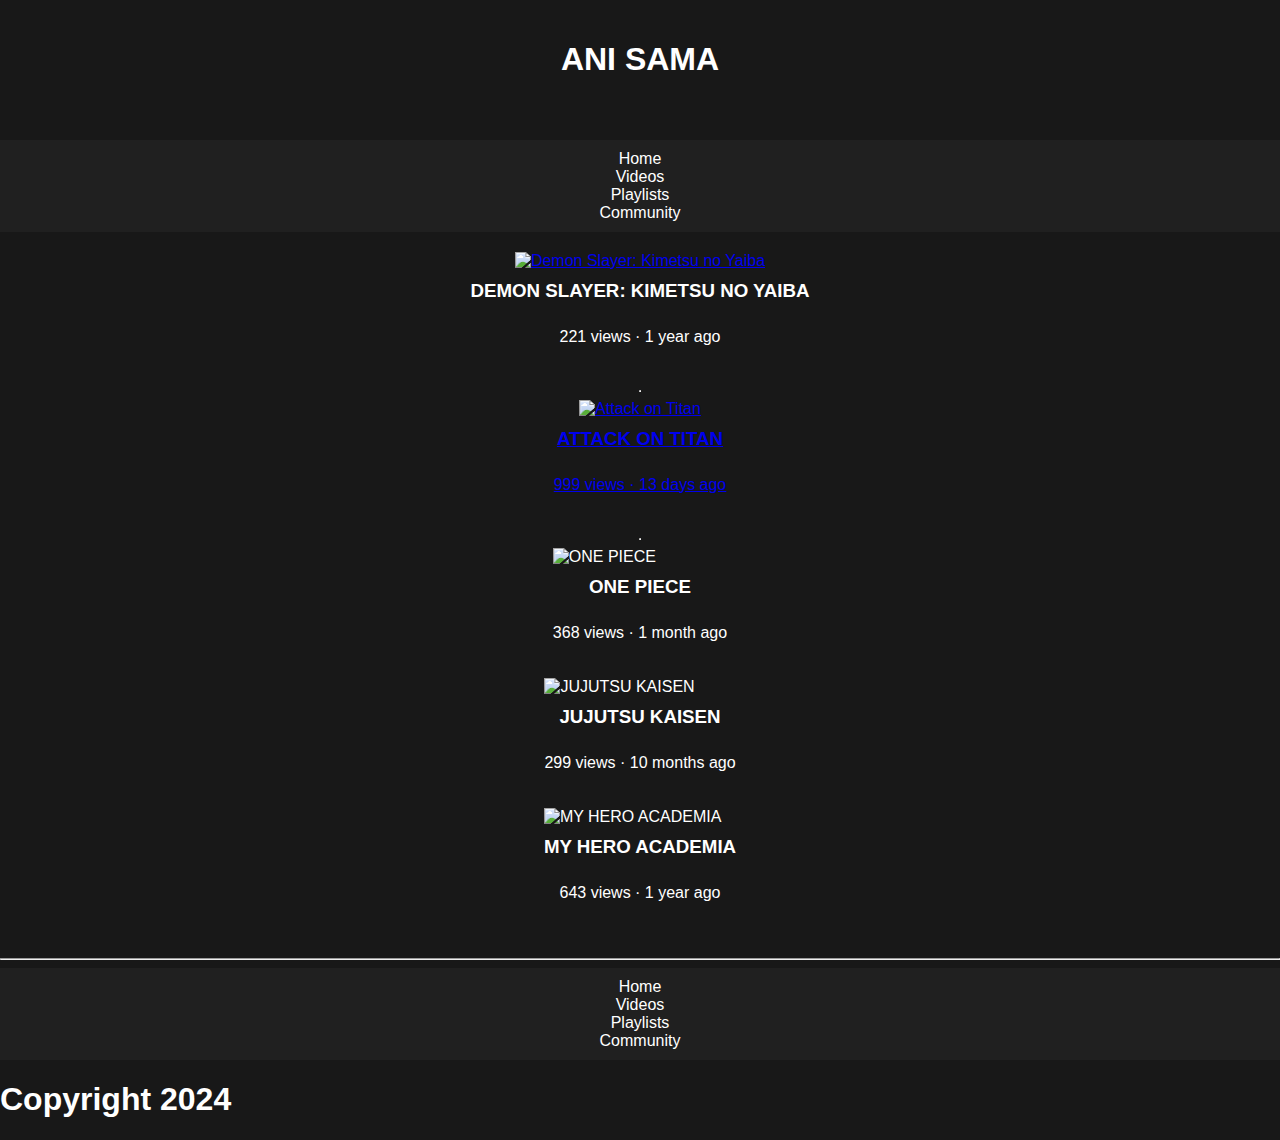
==== index.html @ 5f0a9cdd "Add files via upload" ====
<!DOCTYPE html>
<html lang="en">
<head>
    <meta charset="UTF-8">
    <meta name="viewport" content="width=device-width, initial-scale=1.0">
    <title>AniSama: Free Anime Streaming and Downloading  - YouTube</title>
    <style>
        body {
            background-color: #181818;
            color: white;
            font-family: Arial, sans-serif;
            margin: 0;
            padding: 0;
        }
        header, nav, main {
            display: flex;
            flex-direction: column;
            align-items: center;
            margin-bottom: 20px;
        }
        header {
            padding: 20px;
        }
        nav {
            display: flex;
            justify-content: space-around;
            width: 100%;
            background-color: #202020;
            padding: 10px 0;
        }
        nav a {
            color: white;
            text-decoration: none;
        }
        .video {
            display: flex;
            flex-direction: column;
            align-items: center;
            margin-bottom: 20px;
        }
        .video img {
            width: 100%;
            max-width: 600px;
        }
        .video h3 {
            margin: 10px 0;
            .feet {
                align-items:horizontal;
            }
        }
    </style>
</head>
<body>
    <header>
        <h1>ANI SAMA</h1>
    </header>
    <nav>
        <a href="Anisama.html">Home</a>
        <a href="video.html">Videos</a>
        <a href="#">Playlists</a>
        <a href="#">Community</a>
    </nav>
    <main>
        <section class="video">
          <a href="dmsep.html"><img src="https://encrypted-tbn0.gstatic.com/images?q=tbn:ANd9GcT9xTYhj3gtpxizay6NSBtpWTgfWM-uZ9VJOg&usqp=CAU" alt="Demon Slayer: Kimetsu no Yaiba"></a>
            <h3>DEMON SLAYER: KIMETSU NO YAIBA</h3>
            <p>221 views &middot; 1 year ago</p>
        </section>
         <hr>
        <section class="video">
            <a href="aotep.html"><img src="https://encrypted-tbn0.gstatic.com/images?q=tbn:ANd9GcQa5cAAvqGg9SIGhejX08onjf_YXIte09Zxg-hfebaDOmhZ5Q2tTfGZgck&s=10" alt="Attack on Titan"></a>
            <a href="aotep.html"><h3>ATTACK ON TITAN</h3></a>
            <a href="aotep.html"><p>999 views &middot; 13 days ago</p></a>
        </section>
        <hr>
        <section class="video">
            <img src="https://encrypted-tbn0.gstatic.com/images?q=tbn:ANd9GcREp0kWZ9eSO6KlLs-vCQyxvEh3DeqqC7ORY5QySog81I4Gww3VT0EHabw&s=10" alt="ONE PIECE">
            <h3>ONE PIECE</h3>
            <p>368 views &middot; 1 month ago</p>
        </section>
        <section class="video">
            <img src="https://encrypted-tbn0.gstatic.com/images?q=tbn:ANd9GcTJnsSgPnSoEzDxL48grfoLpoOaE1Sibl6EoFvhwU0_KRoeXALS4V9rvBqL&s=10" alt="JUJUTSU KAISEN">
            <h3>JUJUTSU KAISEN</h3>
            <p>299 views &middot; 10 months ago</p>
        </section>
        <section class="video">
            <img src="https://encrypted-tbn0.gstatic.com/images?q=tbn:ANd9GcQoT6R-iW-Mdk6DSYnoo5ACTPokJU8X0RI6xY_9XaZGIPGRcRPaQ5DNJvY&s=10" alt="MY HERO ACADEMIA">
            <h3>MY HERO ACADEMIA</h3>
            <p>643 views &middot; 1 year ago</p>
        </section>
    </main>
    <hr>
    <footer>
     <section class="feet">
    <nav>
        <a href="Anisama.html">Home</a>
        <a href="video.html">Videos</a>
        <a href="#">Playlists</a>
        <a href="#">Community</a>
    </nav></section>
       <h1>Copyright 2024</h1>
    </footer>
    <script>
        window.alert("Anisama is just getting started so we're still growing our anime collection. But don't worry - your favorite shows are on the way, with more being added regularly. Stay tuned and enjoy the journey with us!")
    </script>
</body>
</html>
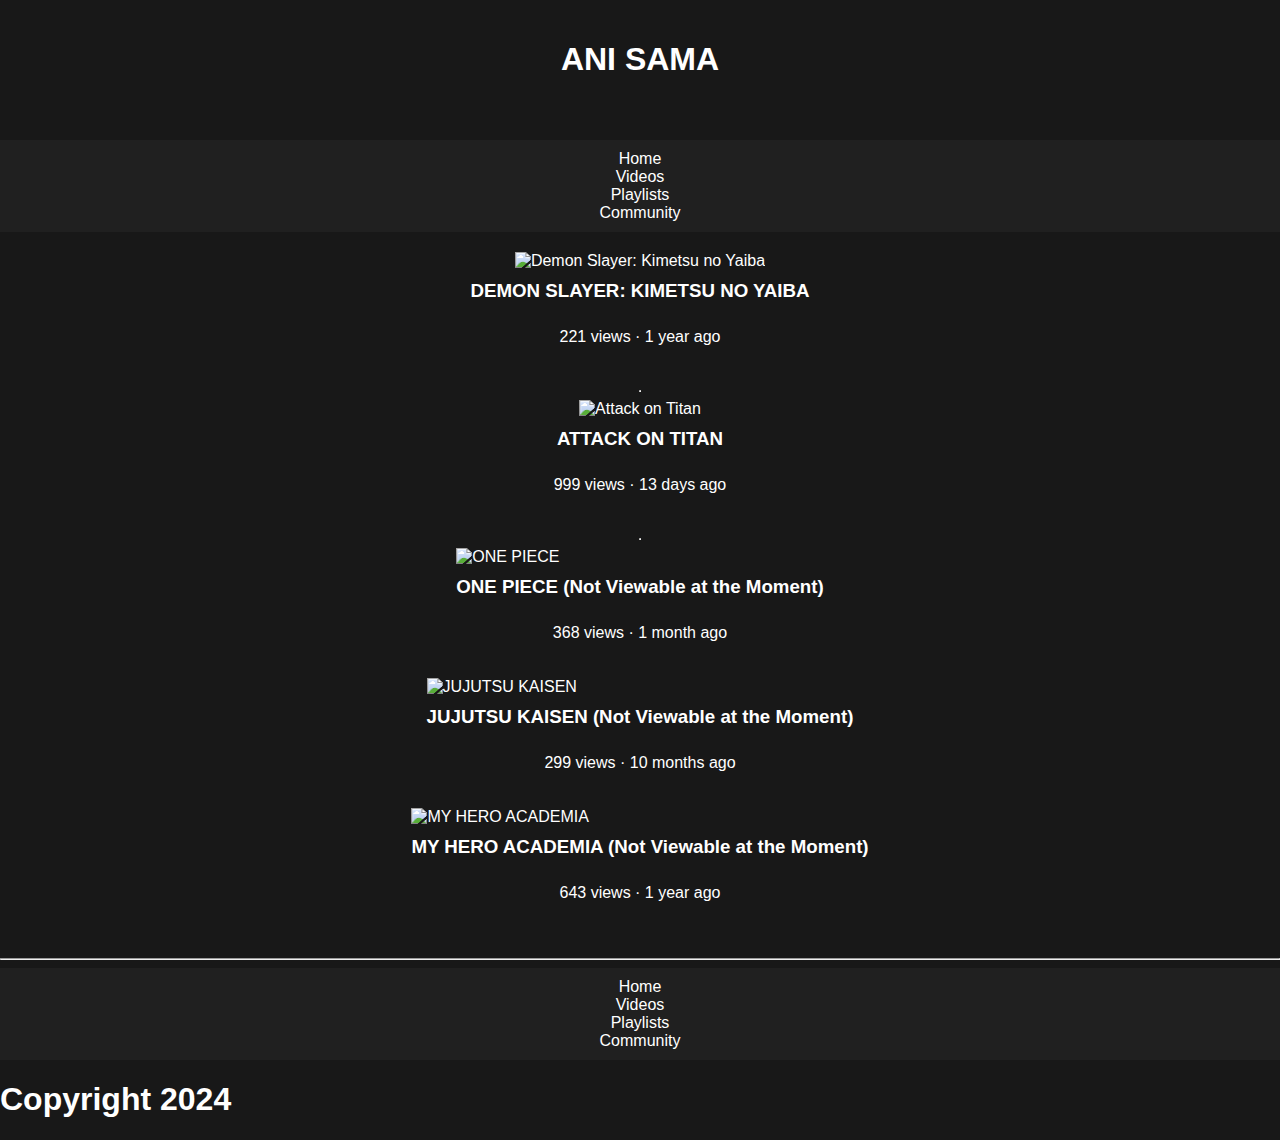
==== commit 4ffa11cc: "Add files via upload" ====
--- a/index.html
+++ b/index.html
@@ -5,6 +5,10 @@
     <meta name="viewport" content="width=device-width, initial-scale=1.0">
     <title>AniSama: Free Anime Streaming and Downloading  - YouTube</title>
     <style>
+        a {
+            all: unset;
+        }
+
         body {
             background-color: #181818;
             color: white;
@@ -63,8 +67,8 @@
     <main>
         <section class="video">
           <a href="dmsep.html"><img src="https://encrypted-tbn0.gstatic.com/images?q=tbn:ANd9GcT9xTYhj3gtpxizay6NSBtpWTgfWM-uZ9VJOg&usqp=CAU" alt="Demon Slayer: Kimetsu no Yaiba"></a>
-            <h3>DEMON SLAYER: KIMETSU NO YAIBA</h3>
-            <p>221 views &middot; 1 year ago</p>
+          <a href="dmsep.html"><h3>DEMON SLAYER: KIMETSU NO YAIBA</h3></a>
+          <a href="dmsep.html"><p>221 views &middot; 1 year ago</p></a>
         </section>
          <hr>
         <section class="video">
@@ -75,17 +79,17 @@
         <hr>
         <section class="video">
             <img src="https://encrypted-tbn0.gstatic.com/images?q=tbn:ANd9GcREp0kWZ9eSO6KlLs-vCQyxvEh3DeqqC7ORY5QySog81I4Gww3VT0EHabw&s=10" alt="ONE PIECE">
-            <h3>ONE PIECE</h3>
+            <h3>ONE PIECE (Not Viewable at the Moment)</h3>
             <p>368 views &middot; 1 month ago</p>
         </section>
         <section class="video">
             <img src="https://encrypted-tbn0.gstatic.com/images?q=tbn:ANd9GcTJnsSgPnSoEzDxL48grfoLpoOaE1Sibl6EoFvhwU0_KRoeXALS4V9rvBqL&s=10" alt="JUJUTSU KAISEN">
-            <h3>JUJUTSU KAISEN</h3>
+            <h3>JUJUTSU KAISEN (Not Viewable at the Moment)</h3>
             <p>299 views &middot; 10 months ago</p>
         </section>
         <section class="video">
             <img src="https://encrypted-tbn0.gstatic.com/images?q=tbn:ANd9GcQoT6R-iW-Mdk6DSYnoo5ACTPokJU8X0RI6xY_9XaZGIPGRcRPaQ5DNJvY&s=10" alt="MY HERO ACADEMIA">
-            <h3>MY HERO ACADEMIA</h3>
+            <h3>MY HERO ACADEMIA (Not Viewable at the Moment)</h3>
             <p>643 views &middot; 1 year ago</p>
         </section>
     </main>
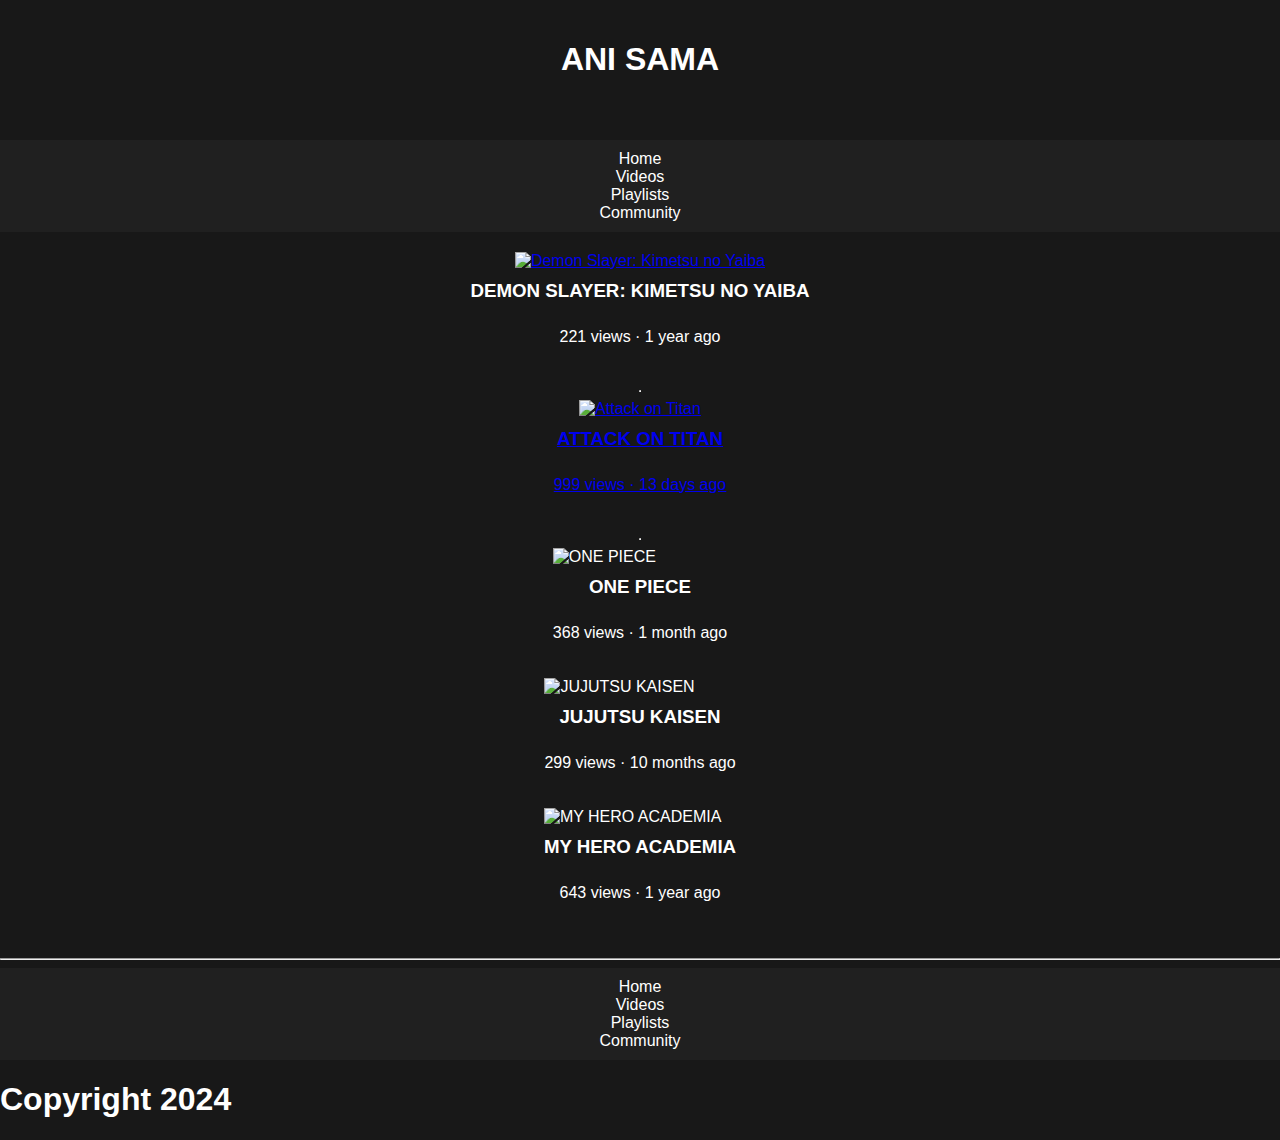
==== commit 920a3f21: "Add files via upload" ====
--- a/index.html
+++ b/index.html
@@ -5,10 +5,6 @@
     <meta name="viewport" content="width=device-width, initial-scale=1.0">
     <title>AniSama: Free Anime Streaming and Downloading  - YouTube</title>
     <style>
-        a {
-            all: unset;
-        }
-
         body {
             background-color: #181818;
             color: white;
@@ -67,8 +63,8 @@
     <main>
         <section class="video">
           <a href="dmsep.html"><img src="https://encrypted-tbn0.gstatic.com/images?q=tbn:ANd9GcT9xTYhj3gtpxizay6NSBtpWTgfWM-uZ9VJOg&usqp=CAU" alt="Demon Slayer: Kimetsu no Yaiba"></a>
-          <a href="dmsep.html"><h3>DEMON SLAYER: KIMETSU NO YAIBA</h3></a>
-          <a href="dmsep.html"><p>221 views &middot; 1 year ago</p></a>
+            <h3>DEMON SLAYER: KIMETSU NO YAIBA</h3>
+            <p>221 views &middot; 1 year ago</p>
         </section>
          <hr>
         <section class="video">
@@ -79,17 +75,17 @@
         <hr>
         <section class="video">
             <img src="https://encrypted-tbn0.gstatic.com/images?q=tbn:ANd9GcREp0kWZ9eSO6KlLs-vCQyxvEh3DeqqC7ORY5QySog81I4Gww3VT0EHabw&s=10" alt="ONE PIECE">
-            <h3>ONE PIECE (Not Viewable at the Moment)</h3>
+            <h3>ONE PIECE</h3>
             <p>368 views &middot; 1 month ago</p>
         </section>
         <section class="video">
             <img src="https://encrypted-tbn0.gstatic.com/images?q=tbn:ANd9GcTJnsSgPnSoEzDxL48grfoLpoOaE1Sibl6EoFvhwU0_KRoeXALS4V9rvBqL&s=10" alt="JUJUTSU KAISEN">
-            <h3>JUJUTSU KAISEN (Not Viewable at the Moment)</h3>
+            <h3>JUJUTSU KAISEN</h3>
             <p>299 views &middot; 10 months ago</p>
         </section>
         <section class="video">
             <img src="https://encrypted-tbn0.gstatic.com/images?q=tbn:ANd9GcQoT6R-iW-Mdk6DSYnoo5ACTPokJU8X0RI6xY_9XaZGIPGRcRPaQ5DNJvY&s=10" alt="MY HERO ACADEMIA">
-            <h3>MY HERO ACADEMIA (Not Viewable at the Moment)</h3>
+            <h3>MY HERO ACADEMIA</h3>
             <p>643 views &middot; 1 year ago</p>
         </section>
     </main>
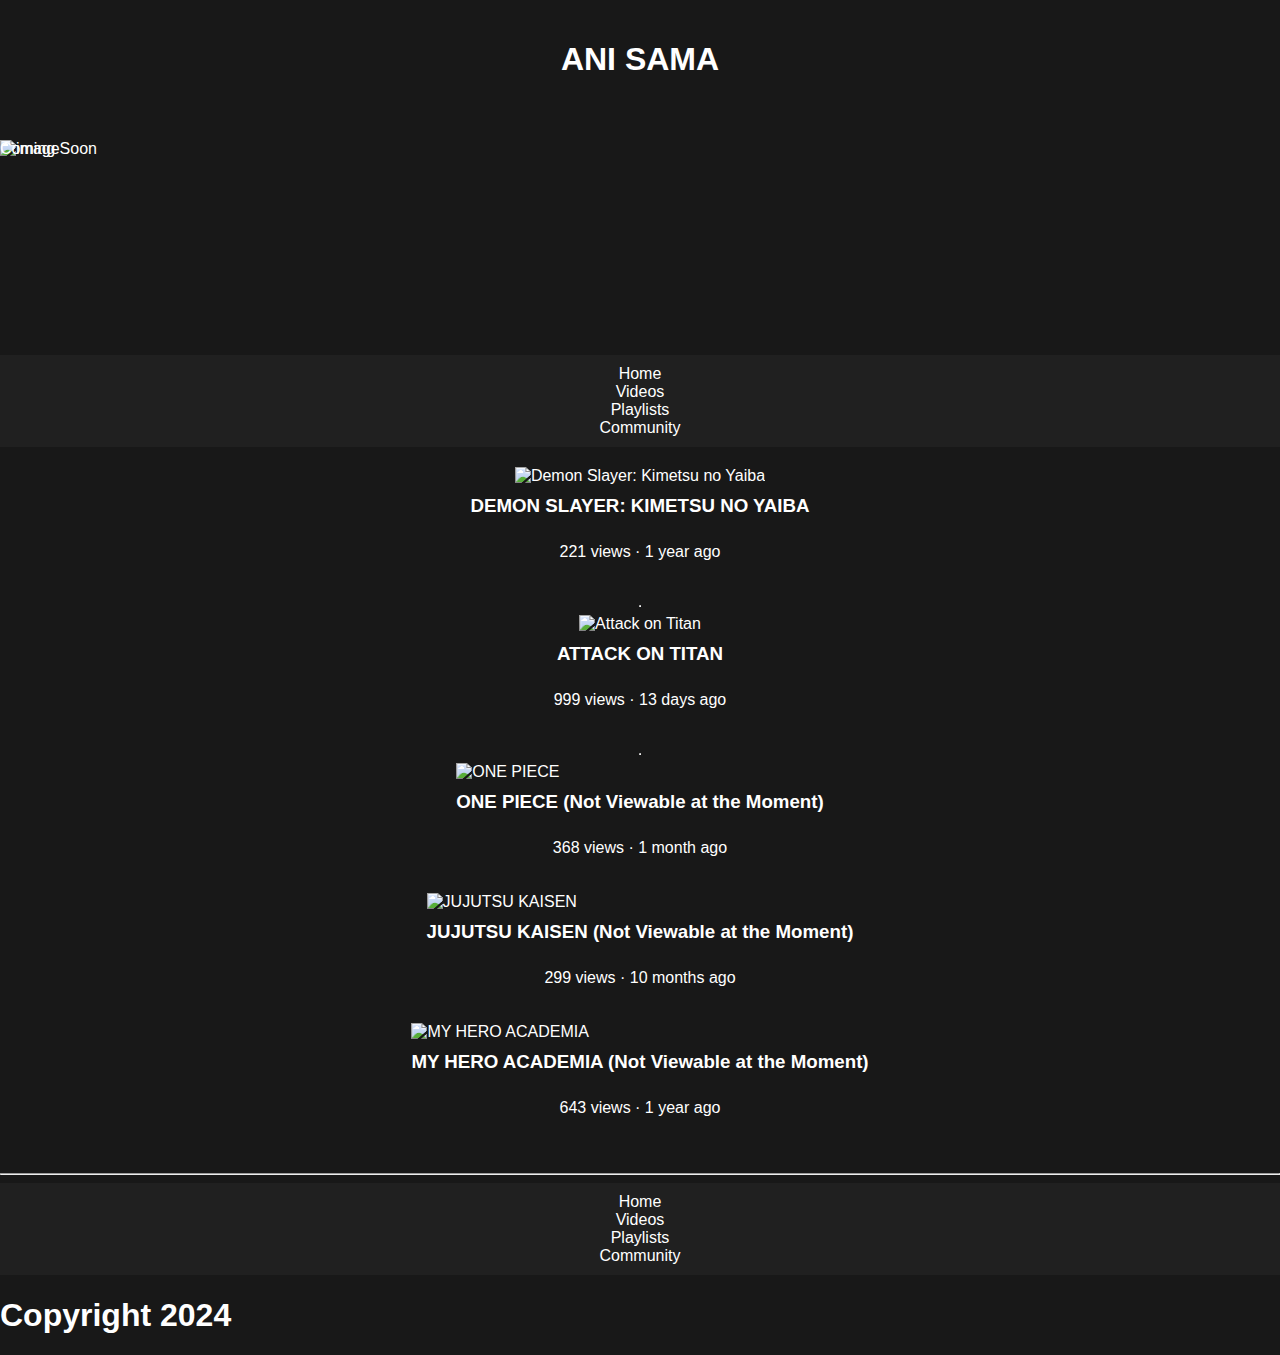
==== commit 897d2727: "Add files via upload" ====
--- a/index.html
+++ b/index.html
@@ -3,8 +3,12 @@
 <head>
     <meta charset="UTF-8">
     <meta name="viewport" content="width=device-width, initial-scale=1.0">
-    <title>AniSama: Free Anime Streaming and Downloading  - YouTube</title>
+    <title>AniSama: Free Anime Streaming and Downloading</title>
     <style>
+        a {
+            all: unset;
+        }
+
         body {
             background-color: #181818;
             color: white;
@@ -48,23 +52,50 @@
                 align-items:horizontal;
             }
         }
+        .img5 {
+            display: block;
+            margin-left: 50%;
+            transform: translateX(-50%);
+            overflow: clip;
+            overflow-clip-margin: content-box;
+            width: 100%;
+            aspect-ratio: 16/2.5;
+            position: absolute;
+        }
+        .comingSoon {
+            position: relative;
+        }
+
+        .div24{
+          display: block; 
+          width: 100%; 
+          aspect-ratio: 16/2.69;
+        }
     </style>
 </head>
 <body>
     <header>
         <h1>ANI SAMA</h1>
     </header>
+    
+    <div class="div24">
+        
+        <a href="comingsoon.html"><img class="img5" src="https://animeheaven.me/image.php?323g0" alt="image"></a>
+        <a href="comingsoon.html"><p class="comingSoon">Coming Soon</p></a>
+    </div>
+    
+
     <nav>
         <a href="Anisama.html">Home</a>
-        <a href="video.html">Videos</a>
+        <a href="#">Videos</a>
         <a href="#">Playlists</a>
         <a href="#">Community</a>
     </nav>
     <main>
         <section class="video">
           <a href="dmsep.html"><img src="https://encrypted-tbn0.gstatic.com/images?q=tbn:ANd9GcT9xTYhj3gtpxizay6NSBtpWTgfWM-uZ9VJOg&usqp=CAU" alt="Demon Slayer: Kimetsu no Yaiba"></a>
-            <h3>DEMON SLAYER: KIMETSU NO YAIBA</h3>
-            <p>221 views &middot; 1 year ago</p>
+          <a href="dmsep.html"><h3>DEMON SLAYER: KIMETSU NO YAIBA</h3></a>
+          <a href="dmsep.html"><p>221 views &middot; 1 year ago</p></a>
         </section>
          <hr>
         <section class="video">
@@ -75,17 +106,17 @@
         <hr>
         <section class="video">
             <img src="https://encrypted-tbn0.gstatic.com/images?q=tbn:ANd9GcREp0kWZ9eSO6KlLs-vCQyxvEh3DeqqC7ORY5QySog81I4Gww3VT0EHabw&s=10" alt="ONE PIECE">
-            <h3>ONE PIECE</h3>
+            <h3>ONE PIECE (Not Viewable at the Moment)</h3>
             <p>368 views &middot; 1 month ago</p>
         </section>
         <section class="video">
             <img src="https://encrypted-tbn0.gstatic.com/images?q=tbn:ANd9GcTJnsSgPnSoEzDxL48grfoLpoOaE1Sibl6EoFvhwU0_KRoeXALS4V9rvBqL&s=10" alt="JUJUTSU KAISEN">
-            <h3>JUJUTSU KAISEN</h3>
+            <h3>JUJUTSU KAISEN (Not Viewable at the Moment)</h3>
             <p>299 views &middot; 10 months ago</p>
         </section>
         <section class="video">
             <img src="https://encrypted-tbn0.gstatic.com/images?q=tbn:ANd9GcQoT6R-iW-Mdk6DSYnoo5ACTPokJU8X0RI6xY_9XaZGIPGRcRPaQ5DNJvY&s=10" alt="MY HERO ACADEMIA">
-            <h3>MY HERO ACADEMIA</h3>
+            <h3>MY HERO ACADEMIA (Not Viewable at the Moment)</h3>
             <p>643 views &middot; 1 year ago</p>
         </section>
     </main>
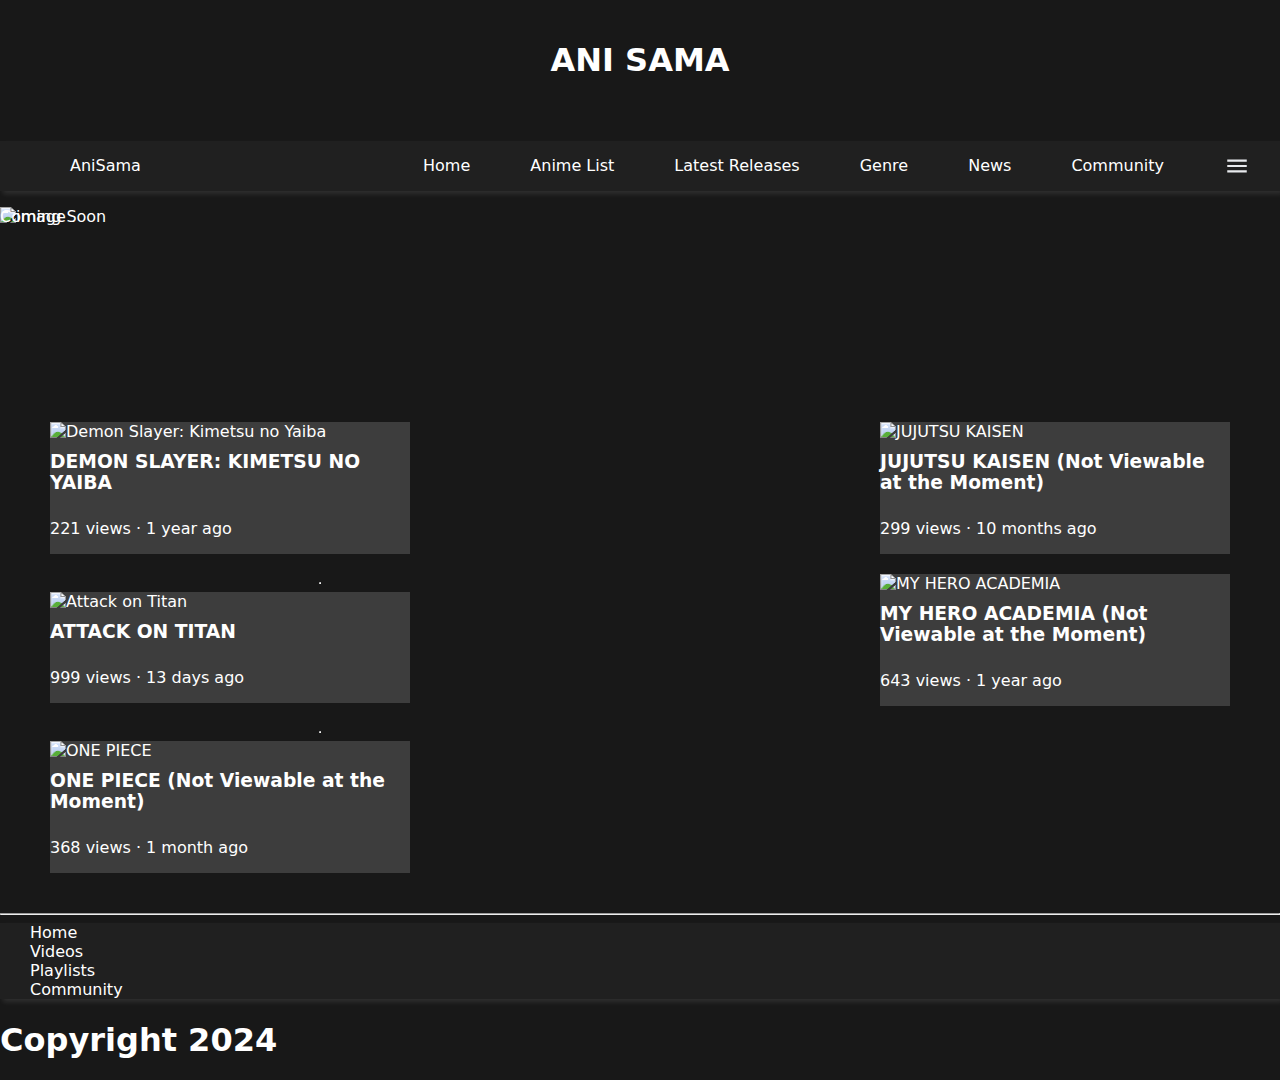
==== commit 00815356: "Add files via upload" ====
--- a/index.html
+++ b/index.html
@@ -10,13 +10,15 @@
         }
 
         body {
+            min-height: 100vh;
             background-color: #181818;
             color: white;
             font-family: Arial, sans-serif;
             margin: 0;
             padding: 0;
-        }
-        header, nav, main {
+            font-family: system-ui, -apple-system, BlinkMacSystemFont, 'Segoe UI', Roboto, Oxygen, Ubuntu, Cantarell, 'Open Sans', 'Helvetica Neue', sans-serif;
+        }
+        header, main {
             display: flex;
             flex-direction: column;
             align-items: center;
@@ -26,22 +28,88 @@
             padding: 20px;
         }
         nav {
-            display: flex;
-            justify-content: space-around;
-            width: 100%;
             background-color: #202020;
-            padding: 10px 0;
-        }
+            box-shadow: 3px 3px 5px rgba(255, 255, 255, 0.1);
+        }
+        
+        nav ul {
+            list-style: none;
+            display: flex;
+            justify-content: flex-end;
+            align-items: center;
+        }
+
+        nav li {
+            height: 50px;
+        }
+
+        nav li:first-child {
+            margin-right: auto;
+        }
+
+        
         nav a {
             color: white;
             text-decoration: none;
-        }
+            height: 100%;
+            padding: 0 30px;
+            display: flex;
+            align-items: center;
+        }
+
+        nav a:hover {
+            background-color: #5e5e5e;
+            cursor: pointer;
+        }
+
+        .sidebar {
+            display: none;
+            flex-direction: column;
+            position: fixed;
+            top: 0;
+            right: 0;
+            height: 100vh;
+            width: 250px;
+            z-index: 999;
+            background-color: #20202051;
+            backdrop-filter: blur(10px);
+            box-shadow: 10px 0 10px rgba(0, 0, 0, 0.1);
+            align-items: flex-start;
+            justify-content: flex-start;
+        }
+        
+        .sidebar li {
+            width: 100%;
+        }
+        
+        .sidebar a{
+            width: 100%;
+        }
+
+        /*The header word Anisama should not glow when hovered*/
+        nav li:first-child a:hover {
+            background-color: #202020;
+        }
+
+        /*Though the close icon should glow*/
+        .sidebar li:first-child a:hover {
+            background-color: #5e5e5e;
+        }
+        
         .video {
             display: flex;
             flex-direction: column;
-            align-items: center;
+            align-items: left;
             margin-bottom: 20px;
-        }
+            margin-right: 180px;
+            background-color: #3d3d3d;
+            padding-right: 0;
+        }
+
+        .video:hover {
+            background-color: #5e5e5e;
+        }
+
         .video img {
             width: 100%;
             max-width: 600px;
@@ -52,6 +120,32 @@
                 align-items:horizontal;
             }
         }
+
+        .vid {
+            display: flex;
+            flex-direction: column;
+            align-items: left;
+            margin-bottom: 20px;
+            margin-left: 190px;
+            background-color: #3d3d3d;
+            padding-right: 0;
+        }
+
+        .vid:hover {
+            background-color: #5e5e5e;
+        }
+
+        .vid img {
+            width: 100%;
+            max-width: 600px;
+        }
+        .vid h3 {
+            margin: 10px 0;
+            .feet {
+                align-items:horizontal;
+            }
+        }
+
         .img5 {
             display: block;
             margin-left: 50%;
@@ -70,6 +164,21 @@
           display: block; 
           width: 100%; 
           aspect-ratio: 16/2.69;
+        }
+
+        .row {
+        display: flex;
+        flex-direction: row;
+        flex-wrap: wrap;
+        width: 100%;
+        }
+
+        .column {
+        display: flex;
+        flex-direction: column;
+        flex-basis: 100%;
+        flex: 1;
+        margin: 0 50px;
         }
     </style>
 </head>
@@ -78,47 +187,71 @@
         <h1>ANI SAMA</h1>
     </header>
     
+    <nav>
+        <ul class="sidebar" id="sidebar">
+            
+            <li><a href="#" onclick="document.getElementById('sidebar').style.display='none'"><svg xmlns="http://www.w3.org/2000/svg" height="24px" viewBox="0 -960 960 960" width="24px" fill="#e8eaed"><path d="m256-200-56-56 224-224-224-224 56-56 224 224 224-224 56 56-224 224 224 224-56 56-224-224-224 224Z"/></svg></a></li>
+            <li><a href="index.html">Home</a></li>
+            <li><a href="#">Anime List</a></li>
+            <li><a href="#">Latest Releases</a></li>
+            <li><a href="#">Genre</a></li>
+            <li><a href="#">News</a></li>
+            <li><a href="#">Reviews</a></li>
+            <li><a href="#">Community</a></li>
+        </ul>
+        <ul>
+            <li><a href="index.html">AniSama</a></li>
+            <li><a href="index.html">Home</a></li>
+            <li><a href="#">Anime List</a></li>
+            <li><a href="#">Latest Releases</a></li>
+            <li><a href="#">Genre</a></li>
+            <li><a href="#">News</a></li>
+            <li><a href="#">Community</a></li>
+            <li><a href="#" onclick="document.getElementById('sidebar').style.display='flex'"><svg xmlns="http://www.w3.org/2000/svg" height="26px" viewBox="0 -960 960 960" width="26px" fill="#e8eaed"><path d="M120-240v-80h720v80H120Zm0-200v-80h720v80H120Zm0-200v-80h720v80H120Z"/></svg></a></li>
+        </ul>  
+    </nav>
+
     <div class="div24">
         
         <a href="comingsoon.html"><img class="img5" src="https://animeheaven.me/image.php?323g0" alt="image"></a>
         <a href="comingsoon.html"><p class="comingSoon">Coming Soon</p></a>
     </div>
-    
-
-    <nav>
-        <a href="Anisama.html">Home</a>
-        <a href="#">Videos</a>
-        <a href="#">Playlists</a>
-        <a href="#">Community</a>
-    </nav>
+
     <main>
-        <section class="video">
-          <a href="dmsep.html"><img src="https://encrypted-tbn0.gstatic.com/images?q=tbn:ANd9GcT9xTYhj3gtpxizay6NSBtpWTgfWM-uZ9VJOg&usqp=CAU" alt="Demon Slayer: Kimetsu no Yaiba"></a>
-          <a href="dmsep.html"><h3>DEMON SLAYER: KIMETSU NO YAIBA</h3></a>
-          <a href="dmsep.html"><p>221 views &middot; 1 year ago</p></a>
-        </section>
-         <hr>
-        <section class="video">
-            <a href="aotep.html"><img src="https://encrypted-tbn0.gstatic.com/images?q=tbn:ANd9GcQa5cAAvqGg9SIGhejX08onjf_YXIte09Zxg-hfebaDOmhZ5Q2tTfGZgck&s=10" alt="Attack on Titan"></a>
-            <a href="aotep.html"><h3>ATTACK ON TITAN</h3></a>
-            <a href="aotep.html"><p>999 views &middot; 13 days ago</p></a>
-        </section>
-        <hr>
-        <section class="video">
-            <img src="https://encrypted-tbn0.gstatic.com/images?q=tbn:ANd9GcREp0kWZ9eSO6KlLs-vCQyxvEh3DeqqC7ORY5QySog81I4Gww3VT0EHabw&s=10" alt="ONE PIECE">
-            <h3>ONE PIECE (Not Viewable at the Moment)</h3>
-            <p>368 views &middot; 1 month ago</p>
-        </section>
-        <section class="video">
-            <img src="https://encrypted-tbn0.gstatic.com/images?q=tbn:ANd9GcTJnsSgPnSoEzDxL48grfoLpoOaE1Sibl6EoFvhwU0_KRoeXALS4V9rvBqL&s=10" alt="JUJUTSU KAISEN">
-            <h3>JUJUTSU KAISEN (Not Viewable at the Moment)</h3>
-            <p>299 views &middot; 10 months ago</p>
-        </section>
-        <section class="video">
-            <img src="https://encrypted-tbn0.gstatic.com/images?q=tbn:ANd9GcQoT6R-iW-Mdk6DSYnoo5ACTPokJU8X0RI6xY_9XaZGIPGRcRPaQ5DNJvY&s=10" alt="MY HERO ACADEMIA">
-            <h3>MY HERO ACADEMIA (Not Viewable at the Moment)</h3>
-            <p>643 views &middot; 1 year ago</p>
-        </section>
+        <div class="row">
+            <div class="column">
+                <section class="video">
+                  <a href="dmsep.html"><img src="https://encrypted-tbn0.gstatic.com/images?q=tbn:ANd9GcT9xTYhj3gtpxizay6NSBtpWTgfWM-uZ9VJOg&usqp=CAU" alt="Demon Slayer: Kimetsu no Yaiba"></a>
+                  <a href="dmsep.html"><h3>DEMON SLAYER: KIMETSU NO YAIBA</h3></a>
+                  <a href="dmsep.html"><p>221 views &middot; 1 year ago</p></a>
+                </section>
+                 <hr>
+                <section class="video">
+                    <a href="aotep.html"><img src="https://encrypted-tbn0.gstatic.com/images?q=tbn:ANd9GcQa5cAAvqGg9SIGhejX08onjf_YXIte09Zxg-hfebaDOmhZ5Q2tTfGZgck&s=10" alt="Attack on Titan"></a>
+                    <a href="aotep.html"><h3>ATTACK ON TITAN</h3></a>
+                    <a href="aotep.html"><p>999 views &middot; 13 days ago</p></a>
+                </section>
+                <hr>
+                <section class="video">
+                    <a href="onpep.html"><img src="https://encrypted-tbn0.gstatic.com/images?q=tbn:ANd9GcREp0kWZ9eSO6KlLs-vCQyxvEh3DeqqC7ORY5QySog81I4Gww3VT0EHabw&s=10" alt="ONE PIECE"></a>
+                    <a href="onpep.html"><h3>ONE PIECE (Not Viewable at the Moment)</h3></a>
+                    <a href="onpep.html"><p>368 views &middot; 1 month ago</p></a>
+                </section>
+            </div>
+            <div class="column">
+                <section class="vid">
+                    <img src="https://encrypted-tbn0.gstatic.com/images?q=tbn:ANd9GcTJnsSgPnSoEzDxL48grfoLpoOaE1Sibl6EoFvhwU0_KRoeXALS4V9rvBqL&s=10" alt="JUJUTSU KAISEN">
+                    <h3>JUJUTSU KAISEN (Not Viewable at the Moment)</h3>
+                    <p>299 views &middot; 10 months ago</p>
+                </section>
+                <section class="vid">
+                    <img src="https://encrypted-tbn0.gstatic.com/images?q=tbn:ANd9GcQoT6R-iW-Mdk6DSYnoo5ACTPokJU8X0RI6xY_9XaZGIPGRcRPaQ5DNJvY&s=10" alt="MY HERO ACADEMIA">
+                    <h3>MY HERO ACADEMIA (Not Viewable at the Moment)</h3>
+                    <p>643 views &middot; 1 year ago</p>
+                </section>
+            </div>
+        </div>
+
     </main>
     <hr>
     <footer>
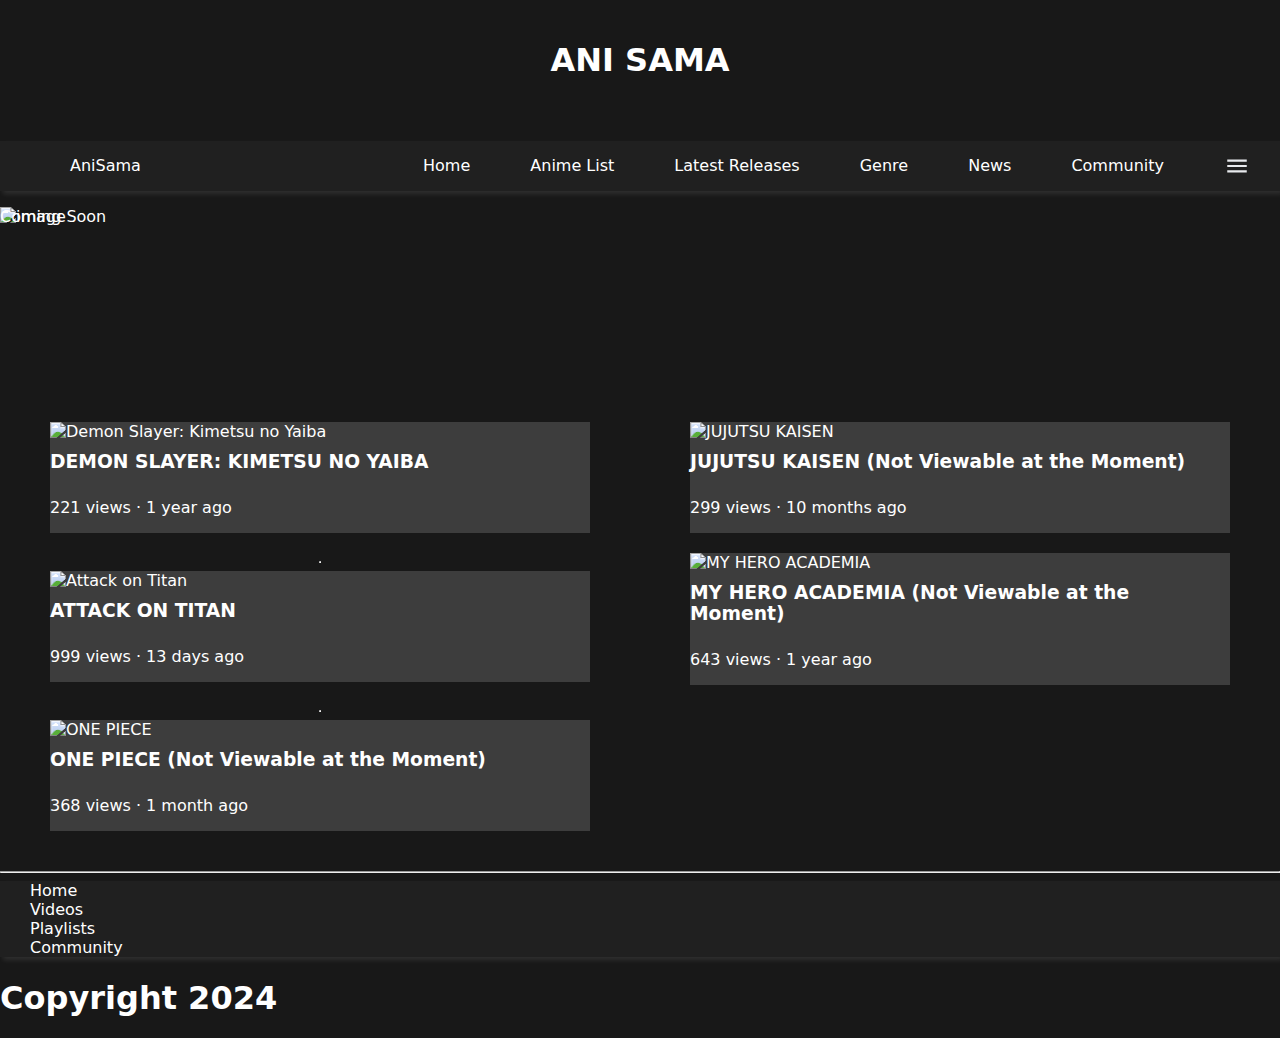
==== commit 41c5069b: "Update index.html" ====
--- a/index.html
+++ b/index.html
@@ -101,7 +101,6 @@
             flex-direction: column;
             align-items: left;
             margin-bottom: 20px;
-            margin-right: 180px;
             background-color: #3d3d3d;
             padding-right: 0;
         }
@@ -126,7 +125,6 @@
             flex-direction: column;
             align-items: left;
             margin-bottom: 20px;
-            margin-left: 190px;
             background-color: #3d3d3d;
             padding-right: 0;
         }
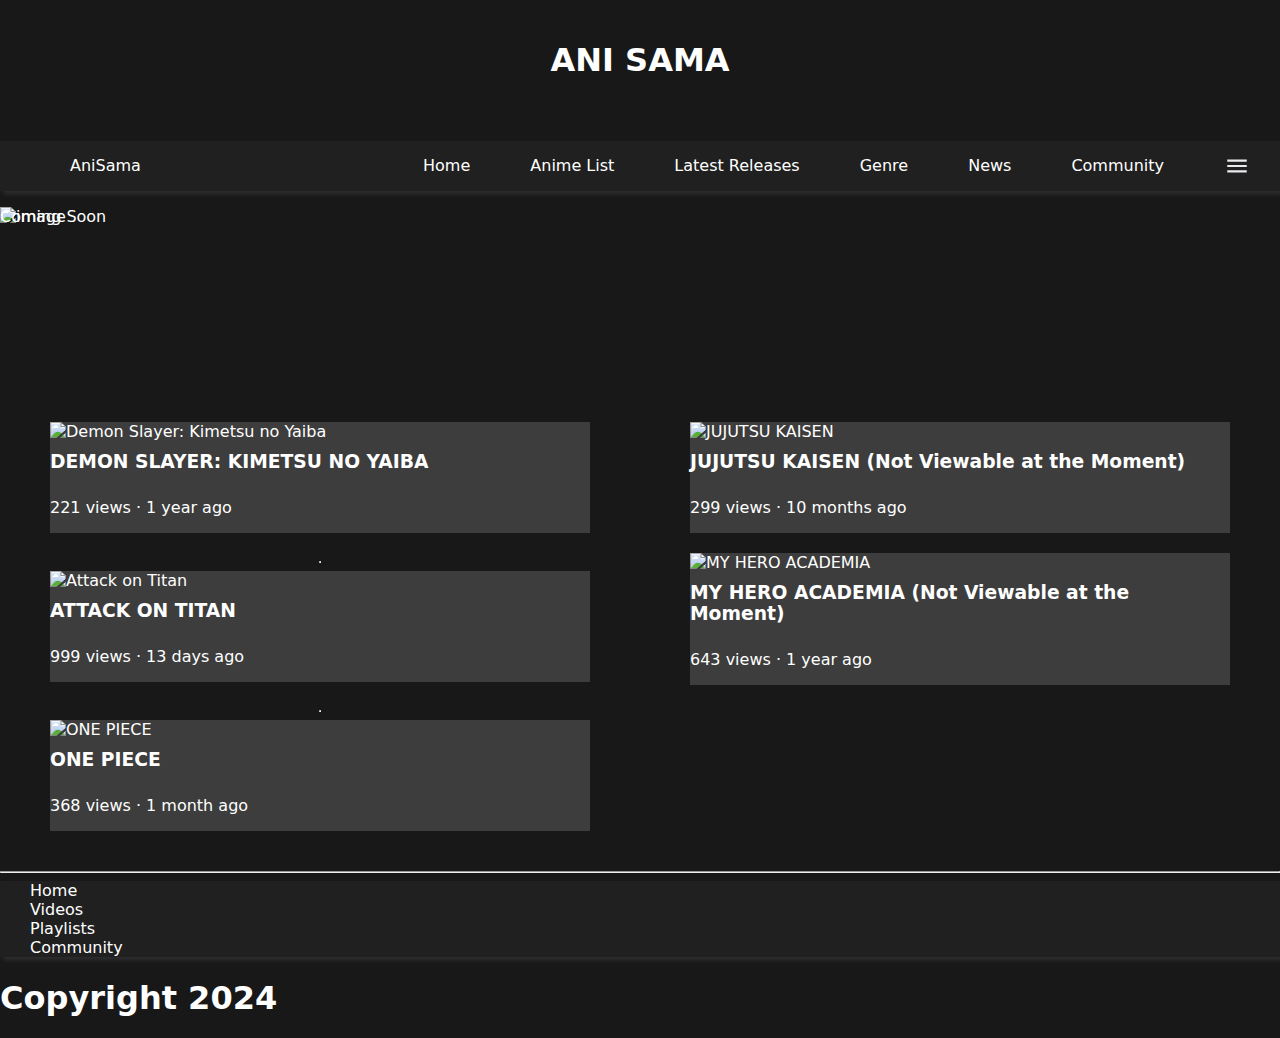
==== commit 392c1950: "Update index.html" ====
--- a/index.html
+++ b/index.html
@@ -232,7 +232,7 @@
                 <hr>
                 <section class="video">
                     <a href="onpep.html"><img src="https://encrypted-tbn0.gstatic.com/images?q=tbn:ANd9GcREp0kWZ9eSO6KlLs-vCQyxvEh3DeqqC7ORY5QySog81I4Gww3VT0EHabw&s=10" alt="ONE PIECE"></a>
-                    <a href="onpep.html"><h3>ONE PIECE (Not Viewable at the Moment)</h3></a>
+                    <a href="onpep.html"><h3>ONE PIECE</h3></a>
                     <a href="onpep.html"><p>368 views &middot; 1 month ago</p></a>
                 </section>
             </div>
